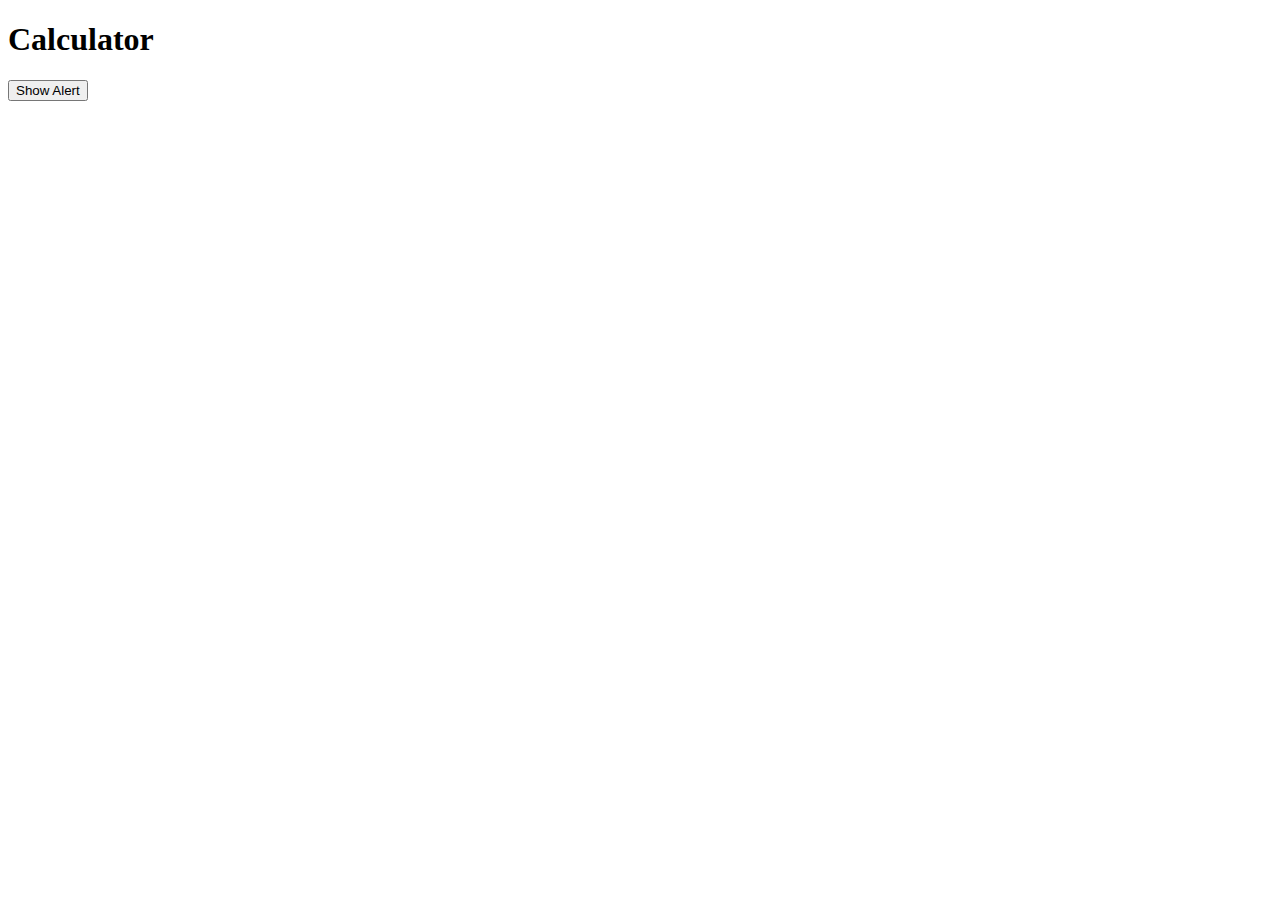
==== calculator/index.html @ ec3c39fb "fixes on login page and css" ====
<!DOCTYPE html>
<html lang="en">

<head>
    <meta charset="UTF-8">
    <meta name="viewport" content="width=device-width, initial-scale=1.0">
    <title>Calculator</title>


</head>

<body>

    <div id="container">
        <h1>Calculator</h1>
        <button id="btn">Show Alert</button>
    </div>
</body>
<script>
    //alert('Welcome to Backend Course'); 
    /** This is 
     * a multil  
     * line comment
     */
    //  const result = confirm('Are you sure you want to leave the page?')
    // if (result == true) {
    //     alert('Thank you for your patronage. ')
    // }
    const btn = document.getElementById('btn');
    btn.addEventListener('click', () => {
        btn.remove();
        alert('This aleert is triggered by a click on a Button');

        const divEl = document.createElement('div');
        divEl.innerHTML = `<span style='color:red' id='info'>This was created and added to the DOM programmatically</span>`;
        document.getElementById('container').append(divEl)

    })
</script>

</html>
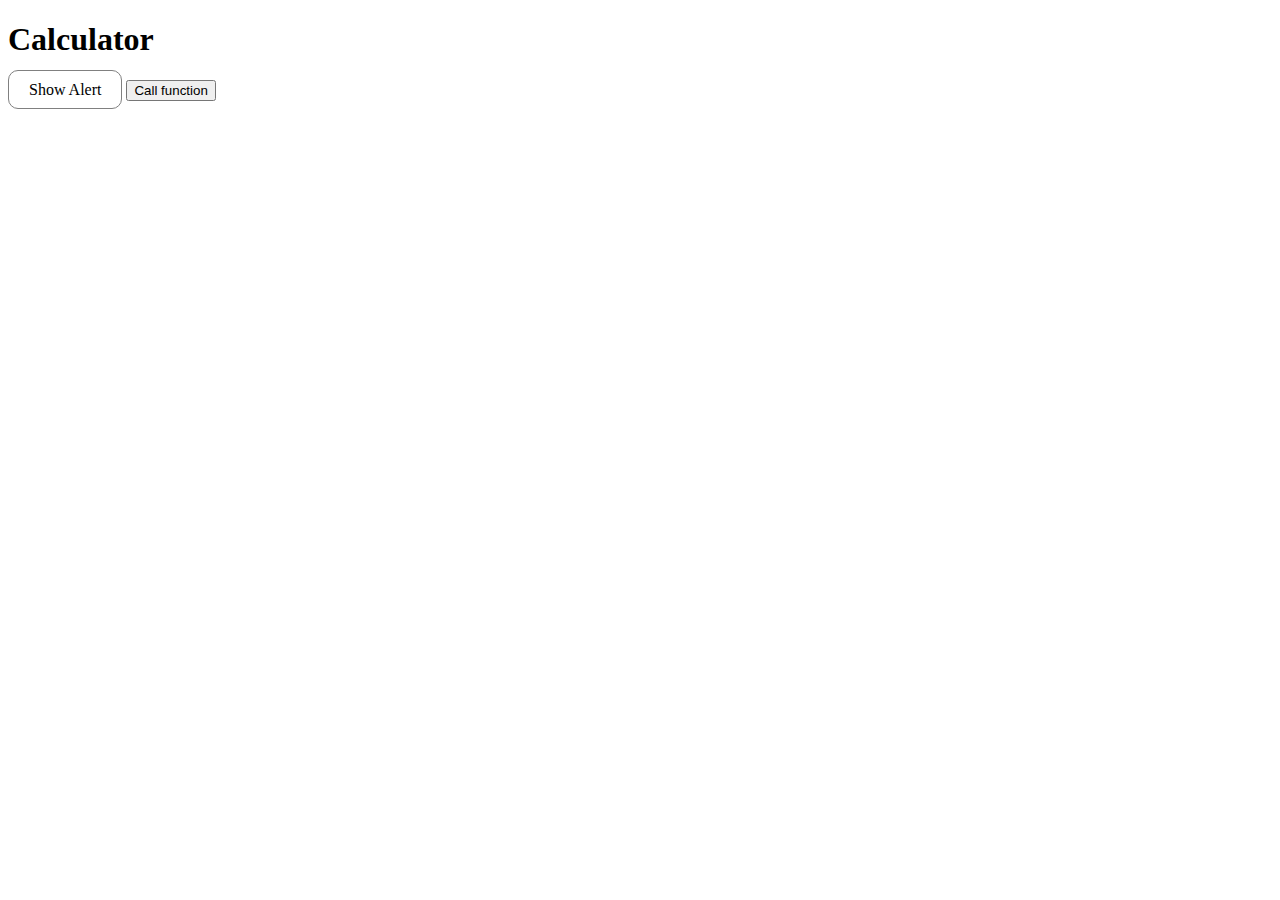
==== commit 2e343948: "update on data types and functions" ====
--- a/calculator/index.html
+++ b/calculator/index.html
@@ -13,7 +13,9 @@
 
     <div id="container">
         <h1>Calculator</h1>
-        <button id="btn">Show Alert</button>
+        <butoon id="btn" style="border: 1px solid gray; border-radius: 10px;width: fit-content;padding: 10px 20px;">Show
+            Alert</butoon>
+        <button onclick="functionName('Mark')">Call function</button>
     </div>
 </body>
 <script>
@@ -29,13 +31,88 @@
     const btn = document.getElementById('btn');
     btn.addEventListener('click', () => {
         btn.remove();
-        alert('This aleert is triggered by a click on a Button');
+        // alert('This aleert is triggered by a click on a Button');
 
         const divEl = document.createElement('div');
         divEl.innerHTML = `<span style='color:red' id='info'>This was created and added to the DOM programmatically</span>`;
-        document.getElementById('container').append(divEl)
+        document.getElementById('container').append(divEl); let age = 25;
+        const date = new Date();
+        const now = Date.now();
+
+        console.log('date: ', date, ' now ', now);
+
+        const user = {
+            firstName: 'Victory',
+            lastName: 'Madu',
+            email: 'victory.madu@gmail.com',
+            phone: '0804839303930',
+            age: 24
+        }
+        console.log('user: ' + user['firstName']);
+
+        const studentNames = [
+            'Vicotry', 'Mike', 'Michael', 'Favor', 30, {
+                firstName: 'Victory',
+                lastName: 'Madu',
+                email: 'victory.madu@gmail.com',
+                phone: '0804839303930',
+                age: 24
+            }, [12, 13, 144]
+        ]
+        studentNames[3] = 'Femi'
+        console.log('studentName: ', studentNames)
+        // console.log('first student: ', )
+        console.log('studnet names: ', studentNames)
+
 
     })
+    function functionName() {
+        console.log('This function is called: ')
+    }
+
+    function login(email, password) {
+        console.log('email and password', email, password);
+    }
+    functionName('Joshua');
+
+    const signUp = () => {
+        const email = document.getElementById('email');
+        const password = document.getElementById('password');
+        const user = {
+            email: email,
+            password
+        }
+        console.log('user datails: ', user);
+    }
+
+    signUp('example@gmail.com', '1220dkd', '08038409430', 'Friday', 'Earnest');
 </script>
 
-</html>+</html>
+
+<!-- String
+ let name ='Victory';
+
+ Number
+ const age =25;
+
+ Boolean: true/false
+ const yearIs2024 = false;
+
+ Date
+ const now = new Date();
+ const now = Date.now()
+
+ Object
+ const user = {
+ firstName:'Victory',
+ lastName:'Madu',
+ email:'victory.madu@gmail.com',
+ phone:'0804839303930',
+ age:24
+ }
+
+ const studentNames=[
+ 'Vicotry','Mike','Michael','Favor'
+ ]
+-->